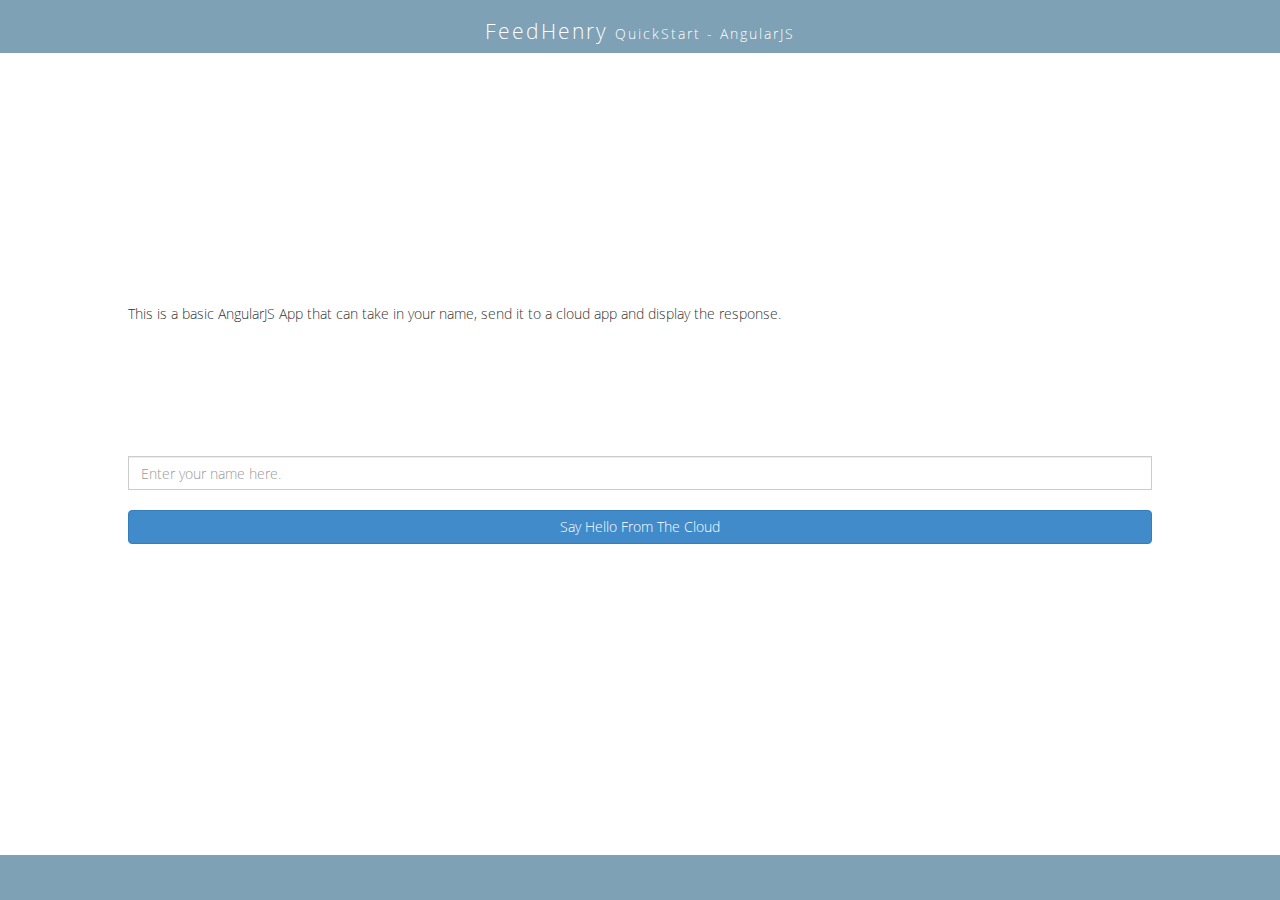
==== www/index.html @ e4fcb883 "Initialize app from template" ====
<!doctype html>
<html>

<head>
    <meta charset="utf-8">

    <meta name="viewport" content="width=device-width, initial-scale=1, user-scalable=no">

    <title>QuickStart - AngularJS</title>

    <!-- styles entry point -->
    <link rel="stylesheet" href="css/lib/bootstrap/css/bootstrap.css">
    <link rel="stylesheet" href="css/app.css">
</head>

<body ng-app="myApp">

    <!-- View Entry Point -->
    <div id="app" class="container-fluid" ng-cloak ng-view></div>

    <!-- Feedhenry JS SDK -->
    <script src="feedhenry.js"></script>

    <script src="lib/jquery-2.1.0.js"></script>
    <script src="lib/angular/angular.js"></script>
    <script src="lib/angular-resource/angular-resource.js"></script>
    <script src="lib/angular-route/angular-route.js"></script>
    <script src="lib/angular-sanitize/angular-sanitize.js"></script>
    <script src="lib/angular-snap/angular-snap.js"></script>
    <script src="lib/bootstrap/bootstrap.js"></script>
    <script src="lib/snap.js"></script>

    <!-- Custom FH Angular Modules -->
    <script src="app/modules/cloud.js"></script>

    <!-- Import Angular Dependencies -->
    <script src="app/controllers.js"></script>
    <script src="app/directives.js"></script>
    <script src="app/services.js"></script>
    <script src="app/filters.js"></script>

    <!-- Client App entry Point -->
    <script src="app/app.js"></script>
</body>

</html>
---- www/css/app.css ----
@import url("lib/angular-snap.css");
 @import url("lib/fonts.css");
 @import url("main.css");
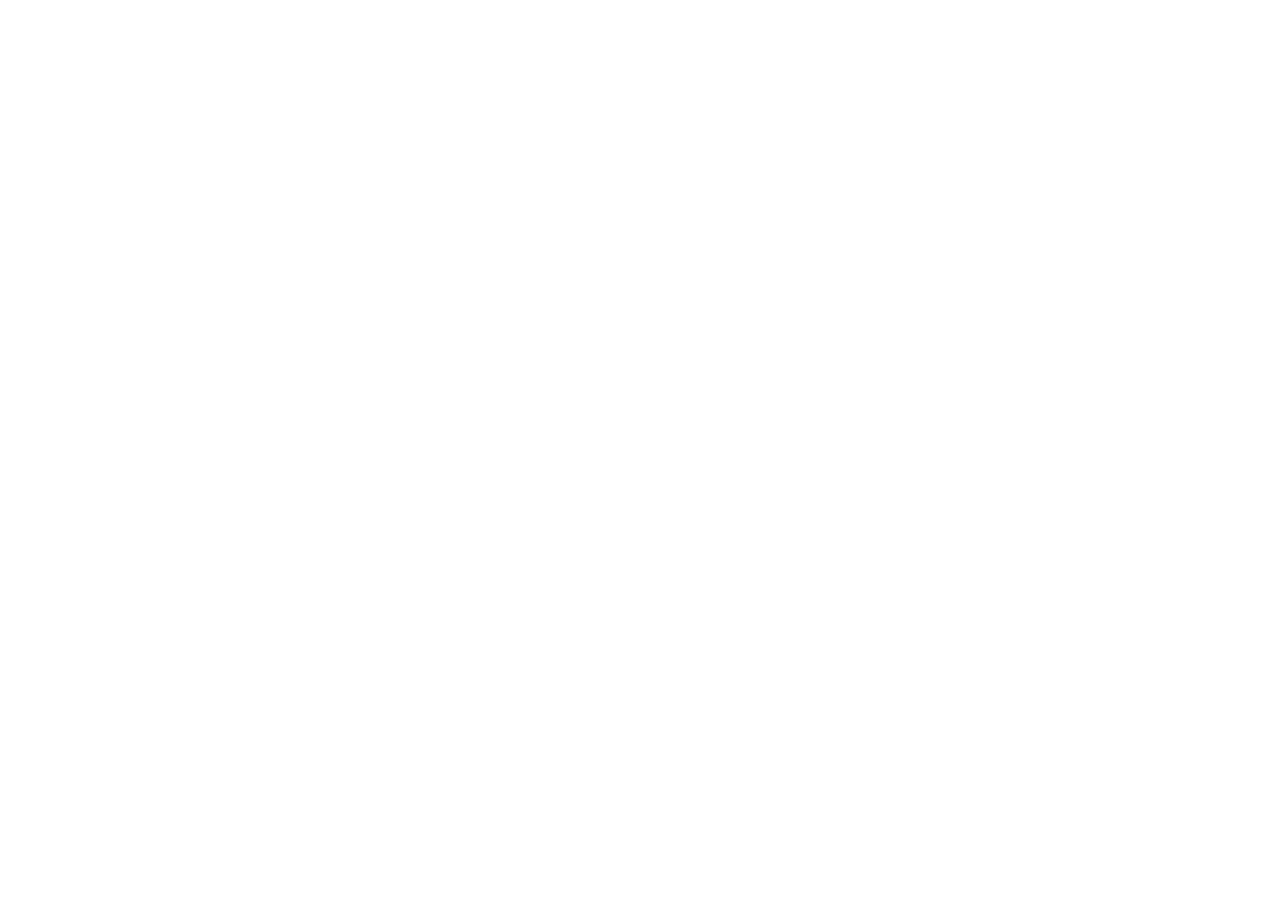
==== commit c9b7f88c: "connection to bpm established" ====
--- a/www/index.html
+++ b/www/index.html
@@ -6,7 +6,7 @@
 
     <meta name="viewport" content="width=device-width, initial-scale=1, user-scalable=no">
 
-    <title>QuickStart - AngularJS</title>
+    <title>BPM - My Tasks</title>
 
     <!-- styles entry point -->
     <link rel="stylesheet" href="css/lib/bootstrap/css/bootstrap.css">
@@ -23,6 +23,9 @@
 
     <script src="lib/jquery-2.1.0.js"></script>
     <script src="lib/angular/angular.js"></script>
+    <script src="lib/angular-base64/angular-base64.js"></script>
+    <script src="lib/angular-basicauth/angular-basicauth.js"></script>
+    <script src="lib/angular-local-storage/dist/angular-local-storage.js"></script>
     <script src="lib/angular-resource/angular-resource.js"></script>
     <script src="lib/angular-route/angular-route.js"></script>
     <script src="lib/angular-sanitize/angular-sanitize.js"></script>
@@ -43,4 +46,4 @@
     <script src="app/app.js"></script>
 </body>
 
-</html>+</html>
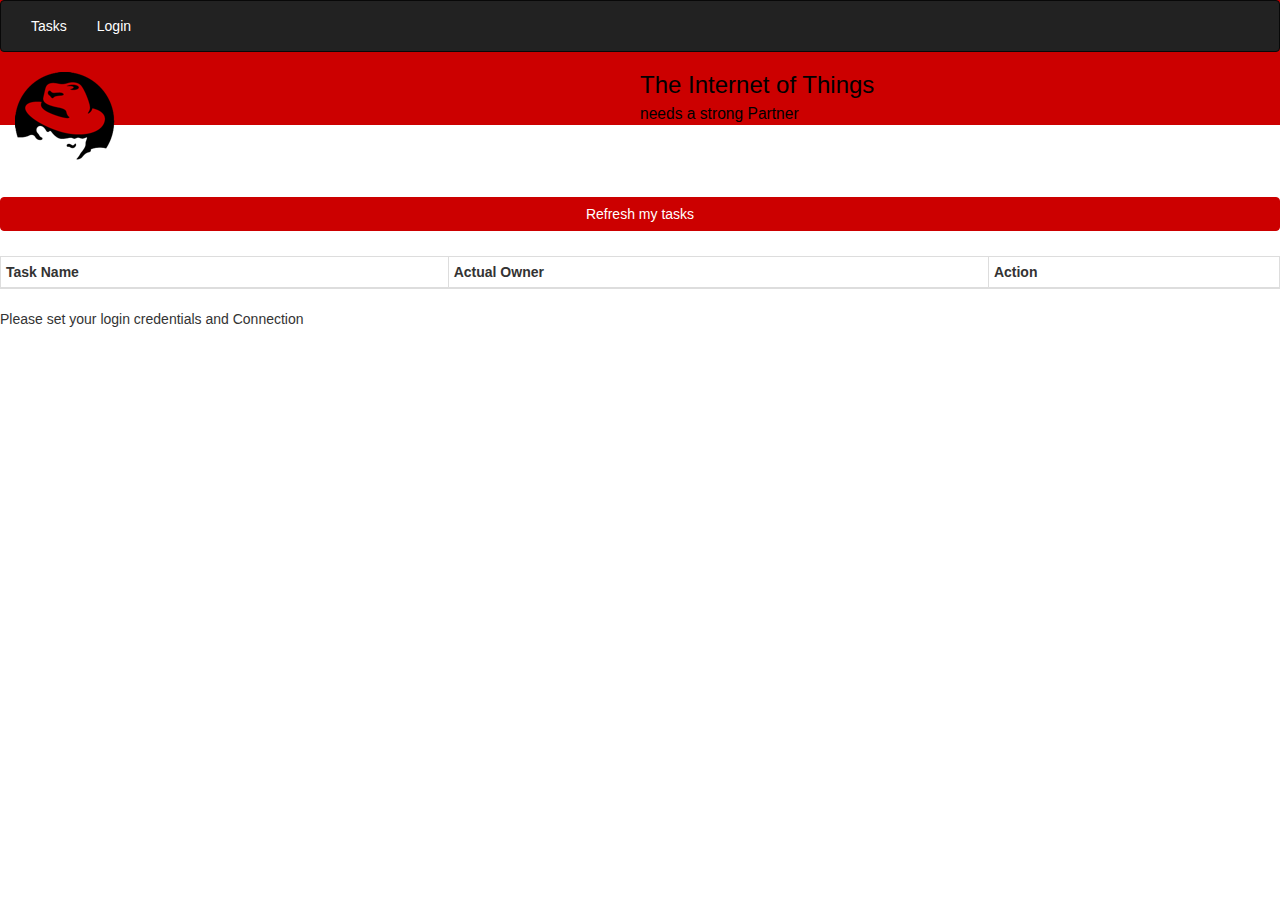
==== commit 69795a11: "Release v2" ====
--- a/www/index.html
+++ b/www/index.html
@@ -9,28 +9,26 @@
     <title>BPM - My Tasks</title>
 
     <!-- styles entry point -->
+    <link rel="stylesheet" href="css/app.css">
     <link rel="stylesheet" href="css/lib/bootstrap/css/bootstrap.css">
-    <link rel="stylesheet" href="css/app.css">
 </head>
 
 <body ng-app="myApp">
 
     <!-- View Entry Point -->
-    <div id="app" class="container-fluid" ng-cloak ng-view></div>
+    <div id="app" ng-cloak ng-view></div>
 
     <!-- Feedhenry JS SDK -->
     <script src="feedhenry.js"></script>
 
     <script src="lib/jquery-2.1.0.js"></script>
     <script src="lib/angular/angular.js"></script>
-    <script src="lib/angular-base64/angular-base64.js"></script>
-    <script src="lib/angular-basicauth/angular-basicauth.js"></script>
-    <script src="lib/angular-local-storage/dist/angular-local-storage.js"></script>
     <script src="lib/angular-resource/angular-resource.js"></script>
     <script src="lib/angular-route/angular-route.js"></script>
     <script src="lib/angular-sanitize/angular-sanitize.js"></script>
     <script src="lib/angular-snap/angular-snap.js"></script>
-    <script src="lib/bootstrap/bootstrap.js"></script>
+    <script src="lib/angular-cookies/angular-cookies.js"></script>
+    <script src="lib/bootstrap/js/bootstrap.js"></script>
     <script src="lib/snap.js"></script>
 
     <!-- Custom FH Angular Modules -->
@@ -45,5 +43,4 @@
     <!-- Client App entry Point -->
     <script src="app/app.js"></script>
 </body>
-
 </html>
--- a/www/css/app.css
+++ b/www/css/app.css
@@ -1,3 +1,3 @@
 @import url("lib/angular-snap.css");
  @import url("lib/fonts.css");
- @import url("main.css");+ @import url("main.css");
